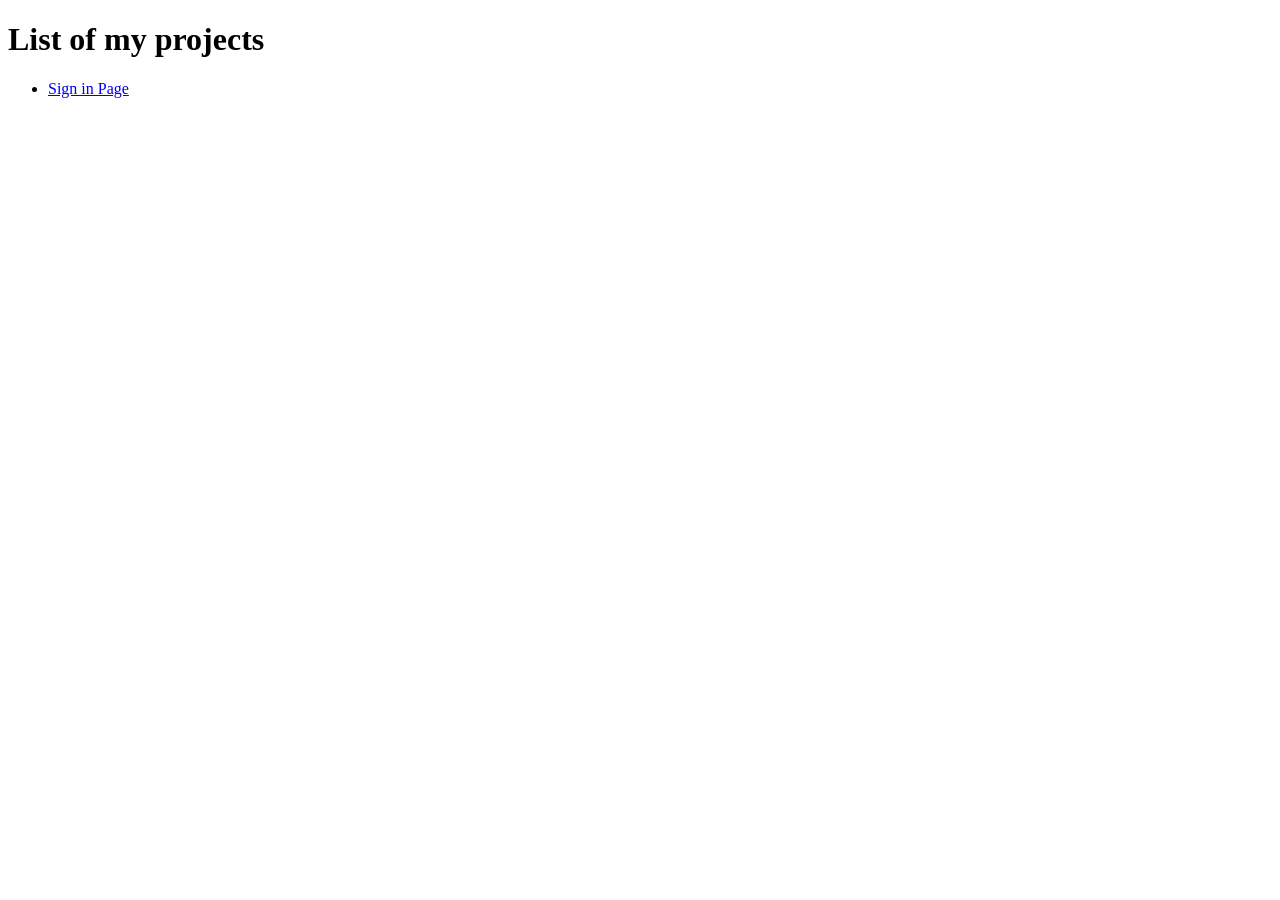
==== index.html @ 924dead8 "Add files via upload" ====
<!DOCTYPE html>
<html lang="en">
<head>
    <meta charset="UTF-8">
    <meta name="viewport" content="width=device-width, initial-scale=1.0">
    <title>Portfolio</title>
</head>
<body>
    <h1>List of my projects</h1>
    <ul>
        <li><a href="/projects/-001-Sign-in-and-Sign-up-page-main/index.html">Sign in Page</a></li>
    </ul>
</body>
</html>
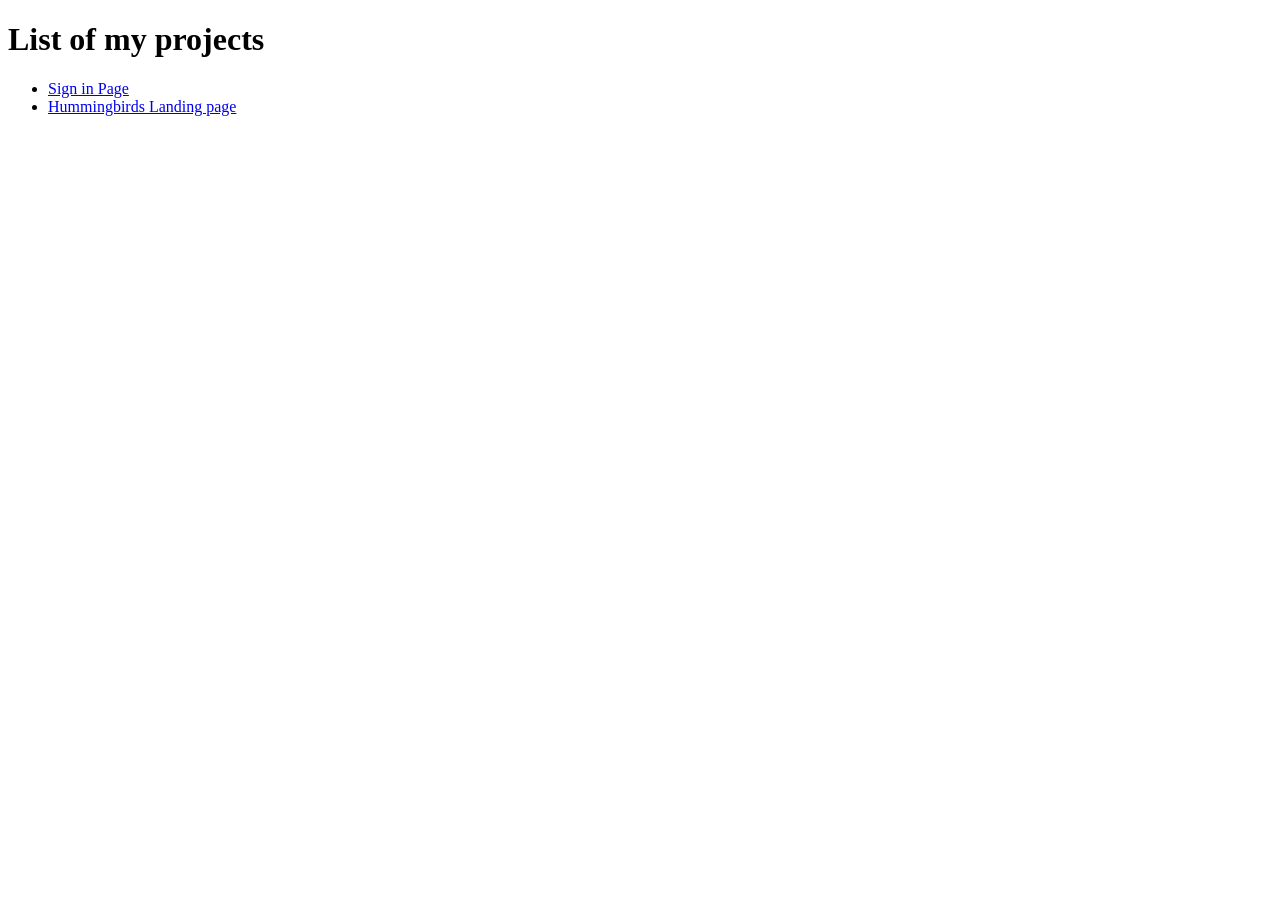
==== commit 5737bdf3: "Update index.html" ====
--- a/index.html
+++ b/index.html
@@ -8,7 +8,8 @@
 <body>
     <h1>List of my projects</h1>
     <ul>
-        <li><a href="/projects/-001-Sign-in-and-Sign-up-page-main/index.html">Sign in Page</a></li>
+        <li><a href="./projects/-001-Sign-in-and-Sign-up-page-main/index.html">Sign in Page</a></li>
+        <li><a href="./projects/Hummingbirds/index.html">Hummingbirds Landing page</a></li>
     </ul>
 </body>
-</html>+</html>
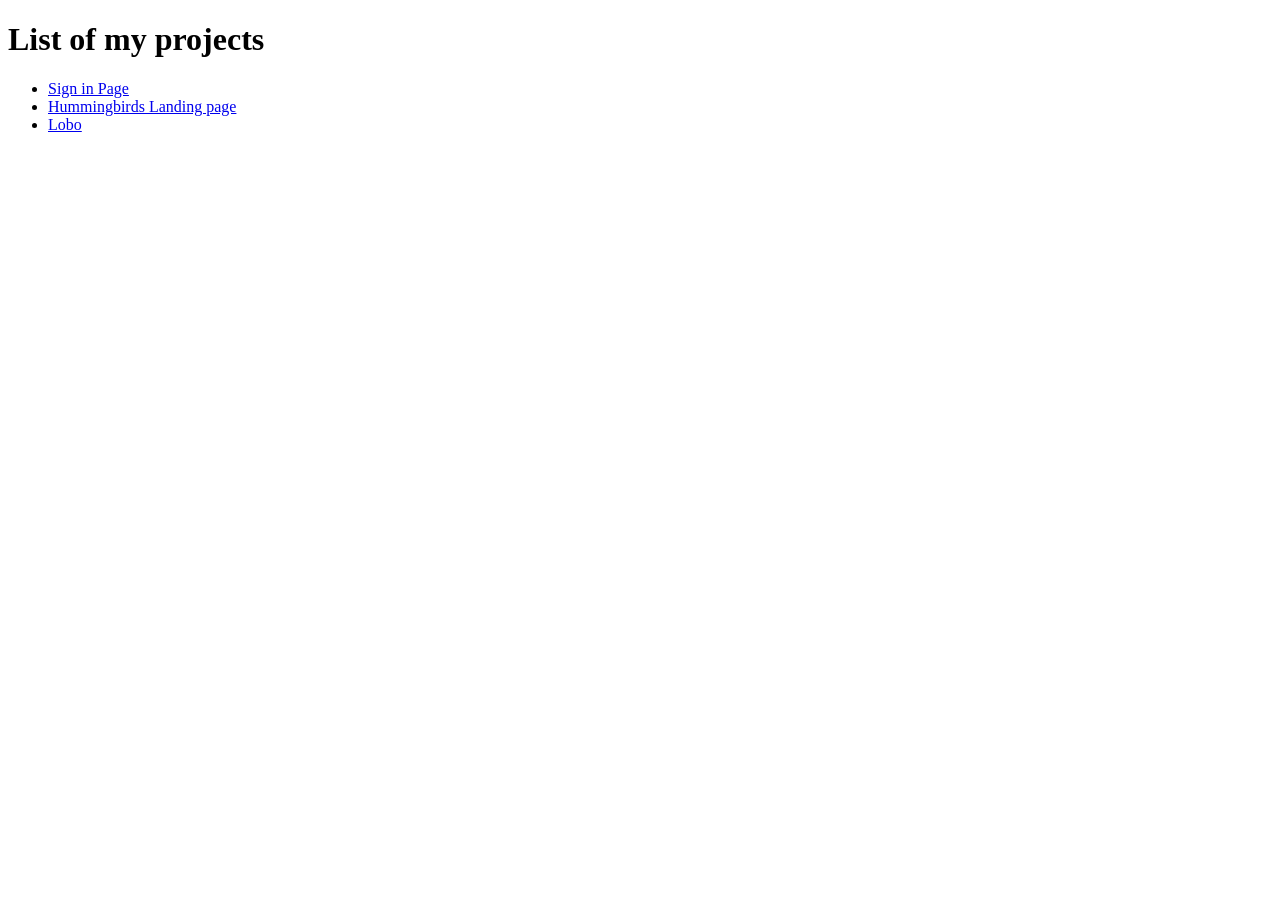
==== commit b0e4d75e: "Update index.html adding lobo" ====
--- a/index.html
+++ b/index.html
@@ -10,6 +10,7 @@
     <ul>
         <li><a href="./projects/-001-Sign-in-and-Sign-up-page-main/index.html">Sign in Page</a></li>
         <li><a href="./projects/Hummingbirds/index.html">Hummingbirds Landing page</a></li>
+        <li><a href="./projects/lobo/index.html">Lobo</a></li>
     </ul>
 </body>
 </html>
